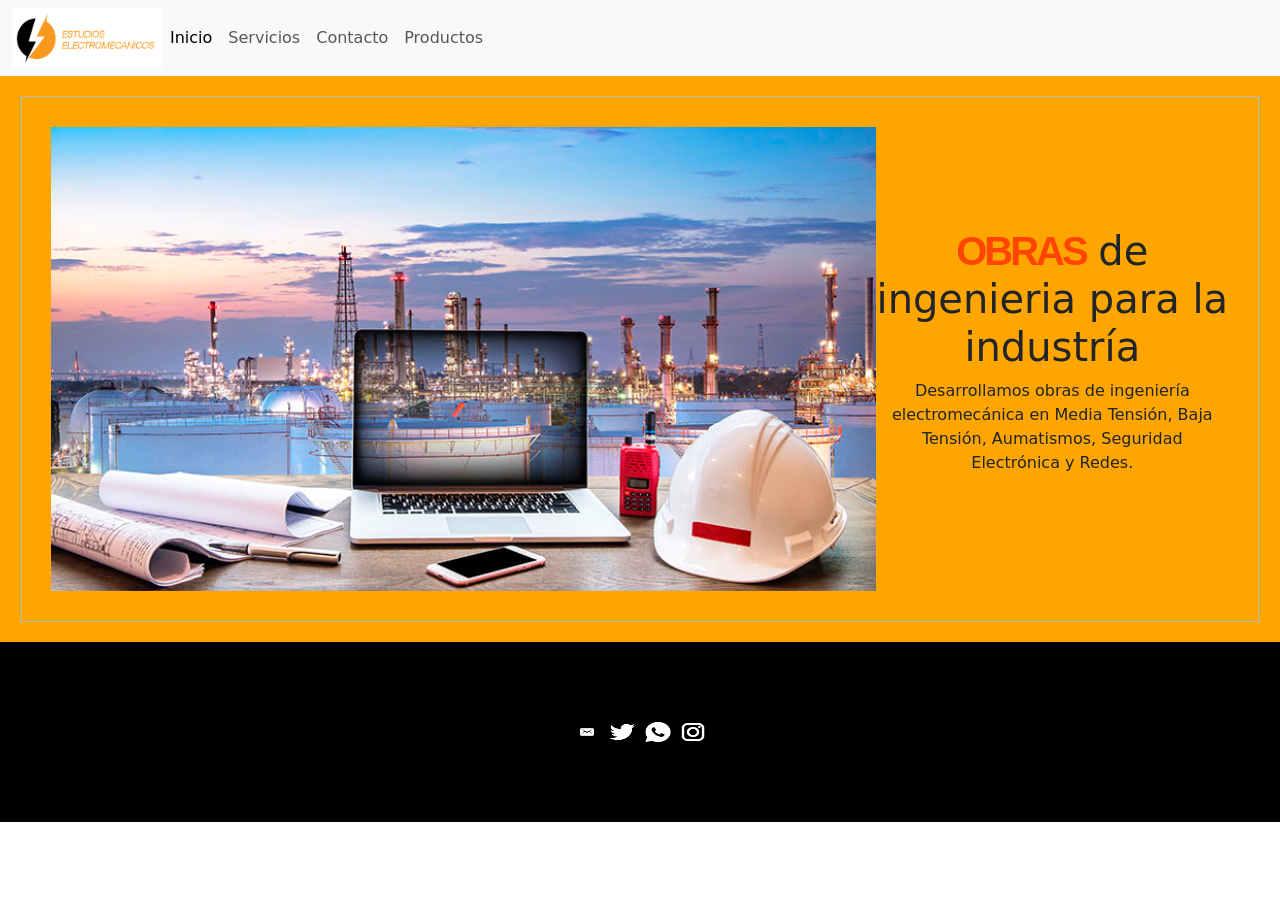
==== index.html @ d57bd9a5 "Preentrega3_V0.0.1" ====
<html lang="en">
<head>
    <meta charset="UTF-8">
    <meta name="viewport" content="width=device-width, initial-scale=1.0">
    <meta name="description" content="Empresa dedicada a los proyectos eléctricos industriales, mantenimiento en industrias, desarrollos eléctricos para barrios, iluminación, control del factor de potencia y gestiones ante las distribuidoras de energía.">
    <meta name="keywords" content="electricidad, industrial, iluminación, potencia, factor de potencia, electricidad industrial, cables, tableros, energía energía electrica, edenor, edesur, edelap, distribuidores de energía eléctrica, proyectos eléctricos, PLC">
    <title>Proyectos electromecánicos - Electricidad industrial - Instalaciones eléctricas domiciliarias - Gestiones</title>
    <link rel="stylesheet" href="style.css">
    <link href="https://cdn.jsdelivr.net/npm/bootstrap@5.3.3/dist/css/bootstrap.min.css" rel="stylesheet" integrity="sha384-QWTKZyjpPEjISv5WaRU9OFeRpok6YctnYmDr5pNlyT2bRjXh0JMhjY6hW+ALEwIH" crossorigin="anonymous">
    <link rel="stylesheet" href="https://cdnjs.cloudflare.com/ajax/libs/animate.css/4.1.1/animate.min.css"/>
</head>
<body>
  <header>
    <nav class="navbar navbar-expand-lg bg-body-tertiary">
      <div class="container-fluid">
        <img class="animate__animated animate__bounceInRight" src="imagenes/logo.png" alt="logo" width="150px" height="60px">
        <div class="collapse navbar-collapse" id="navbarNavAltMarkup">
          <div class="navbar-nav d-flex flex-row">
            <a class="nav-link active" aria-current="page" href="index.html">Inicio</a>
            <a class="nav-link" href="servicios.html">Servicios</a>
            <a class="nav-link" href="contacto.html">Contacto</a>
            <a class="nav-link" href="productos.html">Productos</a>
          </div>
        </div>
      </div>
    </nav>  
  </header>
  <main>
    <div class="fullservicios">
      <div class="serv1">
        <div class="img1">
          <img src="imagenes/ingenieria.jpg" alt="foto">
        </div>
        <div class="tex1">
          <h1 class="animate__animated animate__fadeInRight"><span>Obras</span> de ingenieria para la industría</h1>
          <p class="animate__animated animate__fadeInUp">Desarrollamos obras de ingeniería electromecánica en Media Tensión, Baja Tensión, Aumatismos, Seguridad Electrónica y Redes.</p>
        </div>
      </div>
    </div>
  </main>
  <footer>
    <div class="contfooter">
      <a class="navbar-brand" href="https://mail.google.com">
        <img src="imagenes/correo.png" alt="Bootstrap" width="30" height="24">
      </a>
      <a class="navbar-brand" href="https://x.com/?lang=es">
        <img src="imagenes/twuitter.png" alt="Bootstrap" width="30" height="24">
      </a>
      <a class="navbar-brand" href="https://web.whatsapp.com/"></a>
        <img src="imagenes/whatsapp.png" alt="Bootstrap" width="30" height="24">
      </a>
      <a class="navbar-brand" href="https://www.instagram.com/">
        <img src="imagenes/instagram1.png" alt="Bootstrap" width="30" height="24">
      </a>
    </div>
  </footer>
</body>
</html>
---- style.css ----
/* -------------------ACA EMPIEZA SERVICIOS------------------------------------*/
main {
  background-color: orange;
  display: flex;
  flex-direction: column;
  justify-content: space-evenly;
  padding: 20px;
}

.fila1 {
  display: flex;
  flex-direction: row;
  margin: 10px;
  justify-content: space-evenly;
}

.card {
  padding: 5px;
  margin-bottom: 10px;
}
.card:hover {
  background-color: lightgray;
}

.card-text {
  font-size: 20px;
}

.cardborder {
  border: 1.5px solid rgb(187, 186, 186);
  padding: 5px;
  height: 100%;
}

footer {
  background-color: black;
  height: 20%;
  display: flex;
  flex-direction: column;
  align-items: center;
  justify-content: center;
}

.navbar-collapse {
  display: flex !important;
}

/* -------------------ACA EMPIEZA CONTACTO------------------------------------*/
.general {
  display: flex;
  flex-direction: row;
  padding: 10px;
}

.texto {
  text-align: center;
  align-content: center;
  width: 40%;
  justify-items: center;
}

.titulo {
  height: 40%;
}

.tex2 {
  width: 70%;
  height: 50%;
}

.mail {
  align-content: center;
  padding: 10px;
  width: 60%;
}

.fila {
  display: block;
  margin: 5px 0px;
}

/* -------------------ACA EMPIEZA INDEX------------------------------------*/
.serv1 {
  border: 1.5px solid rgb(187, 186, 186);
  display: flex;
  flex-direction: row;
  justify-content: space-around;
  height: 100%;
  width: 100%;
  padding: 30px;
}

.img1 {
  height: 100%;
  width: 70%;
}
.img1 img {
  height: 100%;
  width: 100%;
}

.tex1 {
  width: 30%;
  text-align: center;
  display: flex;
  flex-direction: column;
  align-items: center;
  justify-content: center;
}

span {
  color: orangered;
  font-family: Arial;
  text-transform: uppercase;
  font-weight: bold;
  letter-spacing: -3px;
}

/* -------------------ACA EMPIEZA MEDIA QUERIES DE SERVICIOS------------------------------------*/
@media screen and (max-width: 480px) {
  main {
    display: flex;
    align-items: center;
  }
  .fila1 {
    display: flex;
    flex-direction: column;
  }
  .navbar-nav {
    justify-content: space-between;
  }
  .navbar-nav .nav-link {
    padding: 0px 10px;
  }
  /* -------------------ACA EMPIEZA MEDIA QUERIES CONTACTO------------------------------------*/
  .general {
    display: flex;
    flex-direction: column;
    padding: 10px;
    width: 100%;
  }
  .texto {
    text-align: center;
    align-content: center;
    width: 100%;
  }
  .titulo {
    width: 100%;
    height: 10%;
  }
  .tex2 {
    width: 100%;
    height: 50%;
  }
  .mail {
    align-content: center;
    padding: 10px;
    width: 100%;
    display: flex;
  }
  .mail form {
    width: 100%;
  }
  textarea {
    width: 100%;
  }
  /* -------------------ACA EMPIEZA MEDIA QUERIES INDEX------------------------------------*/
  .serv1 {
    border: 1.5px solid rgb(187, 186, 186);
    display: flex;
    flex-direction: column;
    justify-content: space-around;
    height: 100%;
    width: 100%;
    padding: 10px;
  }
  .img1 {
    height: 100%;
    width: 100%;
  }
  .img1 img {
    height: 100%;
    width: 100%;
  }
  .tex1 {
    width: 100%;
    text-align: center;
    display: flex;
    flex-direction: column;
    align-items: center;
    justify-content: center;
  }
  .tex1 h1 {
    margin-top: 15px;
  }
}

/*# sourceMappingURL=style.css.map */
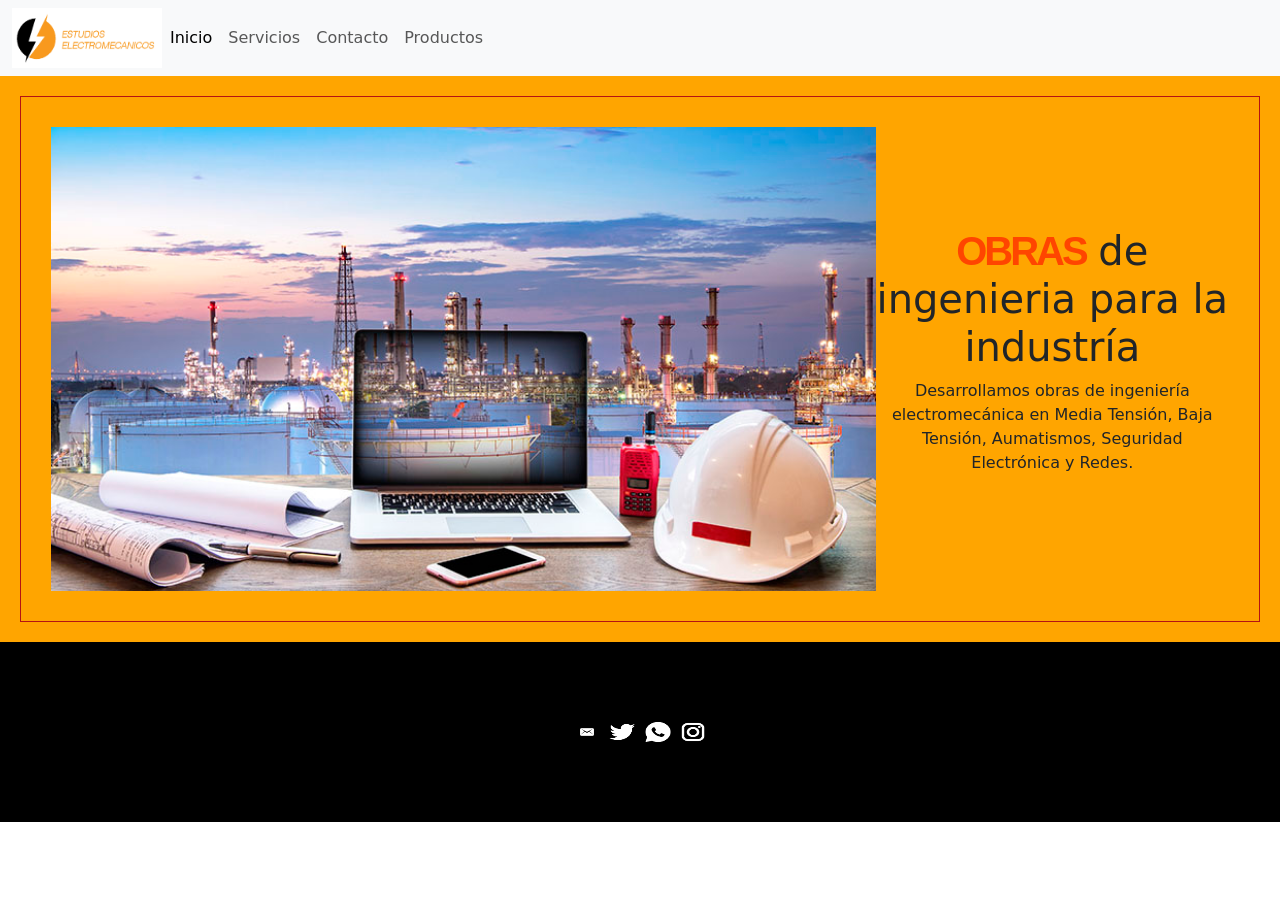
==== commit 1eb4c045: "Version_0.0.3" ====
--- a/index.html
+++ b/index.html
@@ -1,4 +1,4 @@
-<html lang="en">
+<html lang="en"></html>
 <head>
     <meta charset="UTF-8">
     <meta name="viewport" content="width=device-width, initial-scale=1.0">
--- a/style.css
+++ b/style.css
@@ -1,3 +1,16 @@
+footer {
+  background-color: black;
+  height: 20%;
+  display: flex;
+  flex-direction: column;
+  align-items: center;
+  justify-content: center;
+}
+
+.navbar-collapse {
+  display: flex !important;
+}
+
 /* -------------------ACA EMPIEZA SERVICIOS------------------------------------*/
 main {
   background-color: orange;
@@ -27,22 +40,9 @@
 }
 
 .cardborder {
-  border: 1.5px solid rgb(187, 186, 186);
   padding: 5px;
   height: 100%;
-}
-
-footer {
-  background-color: black;
-  height: 20%;
-  display: flex;
-  flex-direction: column;
-  align-items: center;
-  justify-content: center;
-}
-
-.navbar-collapse {
-  display: flex !important;
+  border: 1.5px solid rgb(180, 19, 19);
 }
 
 /* -------------------ACA EMPIEZA CONTACTO------------------------------------*/
@@ -81,7 +81,7 @@
 
 /* -------------------ACA EMPIEZA INDEX------------------------------------*/
 .serv1 {
-  border: 1.5px solid rgb(187, 186, 186);
+  border: 1.5px solid rgb(180, 19, 19);
   display: flex;
   flex-direction: row;
   justify-content: space-around;
@@ -166,7 +166,7 @@
   }
   /* -------------------ACA EMPIEZA MEDIA QUERIES INDEX------------------------------------*/
   .serv1 {
-    border: 1.5px solid rgb(187, 186, 186);
+    border: 1.5px solid rgb(180, 19, 19);
     display: flex;
     flex-direction: column;
     justify-content: space-around;
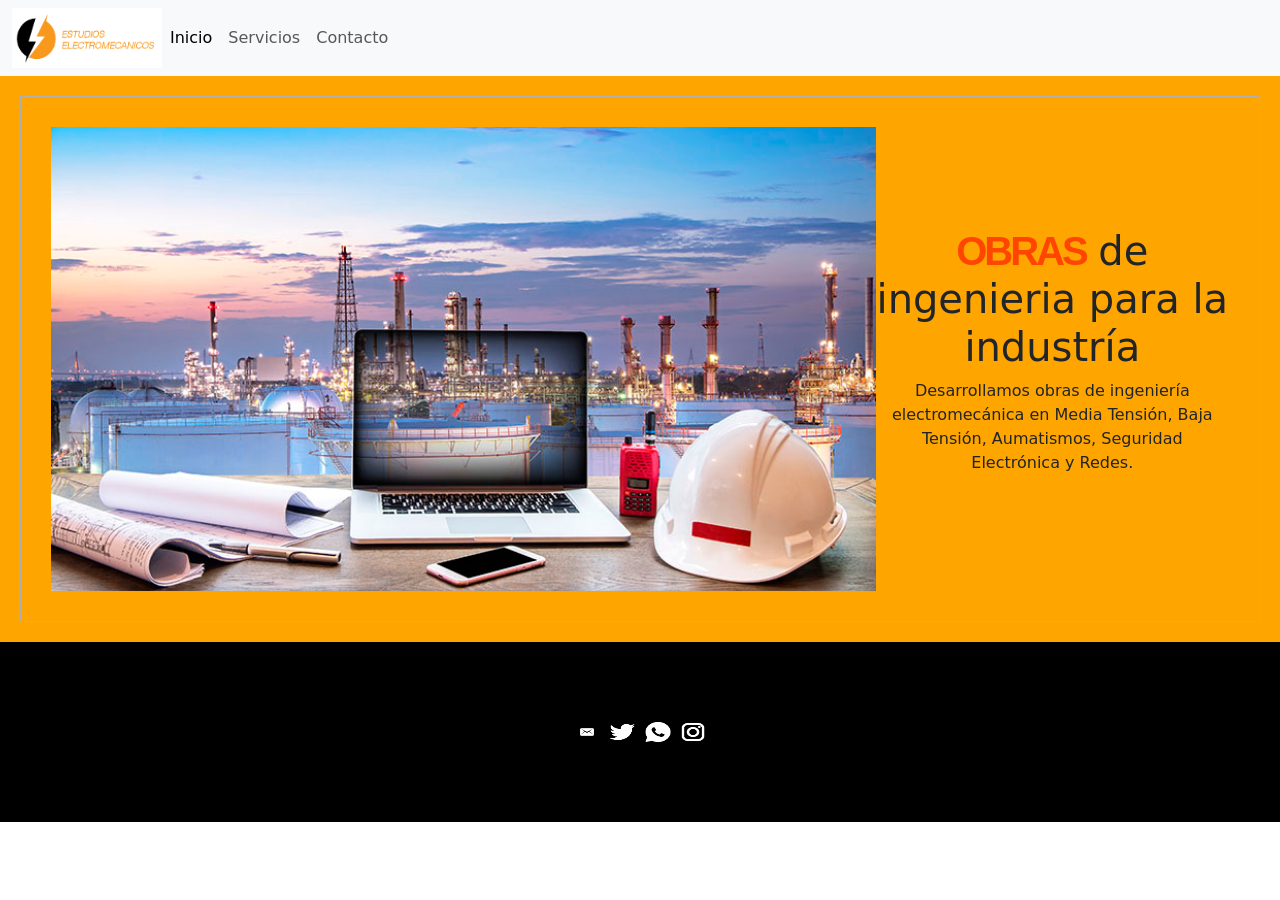
==== commit 1f1ed2e5: "Proyecto final V_0.0.1" ====
--- a/index.html
+++ b/index.html
@@ -19,7 +19,7 @@
             <a class="nav-link active" aria-current="page" href="index.html">Inicio</a>
             <a class="nav-link" href="servicios.html">Servicios</a>
             <a class="nav-link" href="contacto.html">Contacto</a>
-            <a class="nav-link" href="productos.html">Productos</a>
+            <!--<a class="nav-link" href="productos.html">Productos</a> los productos se van a desarrollar en una segunda etapa-->
           </div>
         </div>
       </div>
@@ -29,7 +29,7 @@
     <div class="fullservicios">
       <div class="serv1">
         <div class="img1">
-          <img src="imagenes/ingenieria.jpg" alt="foto">
+          <img src="imagenes/ingenieria.jpg" alt="foto_principal_proyecto">
         </div>
         <div class="tex1">
           <h1 class="animate__animated animate__fadeInRight"><span>Obras</span> de ingenieria para la industría</h1>
--- a/style.css
+++ b/style.css
@@ -1,3 +1,4 @@
+/* -------------------FOOTER------------------------------------*/
 footer {
   background-color: black;
   height: 20%;
@@ -7,11 +8,21 @@
   justify-content: center;
 }
 
+/* -------------------NAVBAR------------------------------------*/
 .navbar-collapse {
   display: flex !important;
 }
 
-/* -------------------ACA EMPIEZA SERVICIOS------------------------------------*/
+/* -------------------MEDIA QUERIES------------------------------------*/
+@media screen and (max-width: 480px) {
+  .navbar-nav {
+    justify-content: space-between;
+  }
+  .navbar-nav .nav-link {
+    padding: 0px 10px;
+  }
+}
+/* -------------------MAIN------------------------------------*/
 main {
   background-color: orange;
   display: flex;
@@ -20,6 +31,14 @@
   padding: 20px;
 }
 
+/* -------------------MEDIA QUERIES------------------------------------*/
+@media screen and (max-width: 480px) {
+  main {
+    display: flex;
+    align-items: center;
+  }
+}
+/* -------------------SERVICIOS------------------------------------*/
 .fila1 {
   display: flex;
   flex-direction: row;
@@ -42,10 +61,17 @@
 .cardborder {
   padding: 5px;
   height: 100%;
-  border: 1.5px solid rgb(180, 19, 19);
-}
-
-/* -------------------ACA EMPIEZA CONTACTO------------------------------------*/
+  border: 1.5px solid rgb(177, 176, 176);
+}
+
+/* -------------------MEDIA QUERIES------------------------------------*/
+@media screen and (max-width: 480px) {
+  .fila1 {
+    display: flex;
+    flex-direction: column;
+  }
+}
+/* -------------------CONTACTO------------------------------------*/
 .general {
   display: flex;
   flex-direction: row;
@@ -79,9 +105,43 @@
   margin: 5px 0px;
 }
 
-/* -------------------ACA EMPIEZA INDEX------------------------------------*/
+/* -------------------MEDIA QUERIES------------------------------------*/
+@media screen and (max-width: 480px) {
+  .general {
+    display: flex;
+    flex-direction: column;
+    padding: 10px;
+    width: 100%;
+  }
+  .texto {
+    text-align: center;
+    align-content: center;
+    width: 100%;
+  }
+  .titulo {
+    width: 100%;
+    height: 10%;
+  }
+  .tex2 {
+    width: 100%;
+    height: 50%;
+  }
+  .mail {
+    align-content: center;
+    padding: 10px;
+    width: 100%;
+    display: flex;
+  }
+  .mail form {
+    width: 100%;
+  }
+  textarea {
+    width: 100%;
+  }
+}
+/* -------------------INDEX------------------------------------*/
 .serv1 {
-  border: 1.5px solid rgb(180, 19, 19);
+  border: 1.5px solid rgb(177, 176, 176);
   display: flex;
   flex-direction: row;
   justify-content: space-around;
@@ -116,57 +176,10 @@
   letter-spacing: -3px;
 }
 
-/* -------------------ACA EMPIEZA MEDIA QUERIES DE SERVICIOS------------------------------------*/
-@media screen and (max-width: 480px) {
-  main {
-    display: flex;
-    align-items: center;
-  }
-  .fila1 {
-    display: flex;
-    flex-direction: column;
-  }
-  .navbar-nav {
-    justify-content: space-between;
-  }
-  .navbar-nav .nav-link {
-    padding: 0px 10px;
-  }
-  /* -------------------ACA EMPIEZA MEDIA QUERIES CONTACTO------------------------------------*/
-  .general {
-    display: flex;
-    flex-direction: column;
-    padding: 10px;
-    width: 100%;
-  }
-  .texto {
-    text-align: center;
-    align-content: center;
-    width: 100%;
-  }
-  .titulo {
-    width: 100%;
-    height: 10%;
-  }
-  .tex2 {
-    width: 100%;
-    height: 50%;
-  }
-  .mail {
-    align-content: center;
-    padding: 10px;
-    width: 100%;
-    display: flex;
-  }
-  .mail form {
-    width: 100%;
-  }
-  textarea {
-    width: 100%;
-  }
-  /* -------------------ACA EMPIEZA MEDIA QUERIES INDEX------------------------------------*/
+/* -------------------MEDIA QUERIES------------------------------------*/
+@media screen and (max-width: 480px) {
   .serv1 {
-    border: 1.5px solid rgb(180, 19, 19);
+    border: 1.5px solid rgb(177, 176, 176);
     display: flex;
     flex-direction: column;
     justify-content: space-around;
